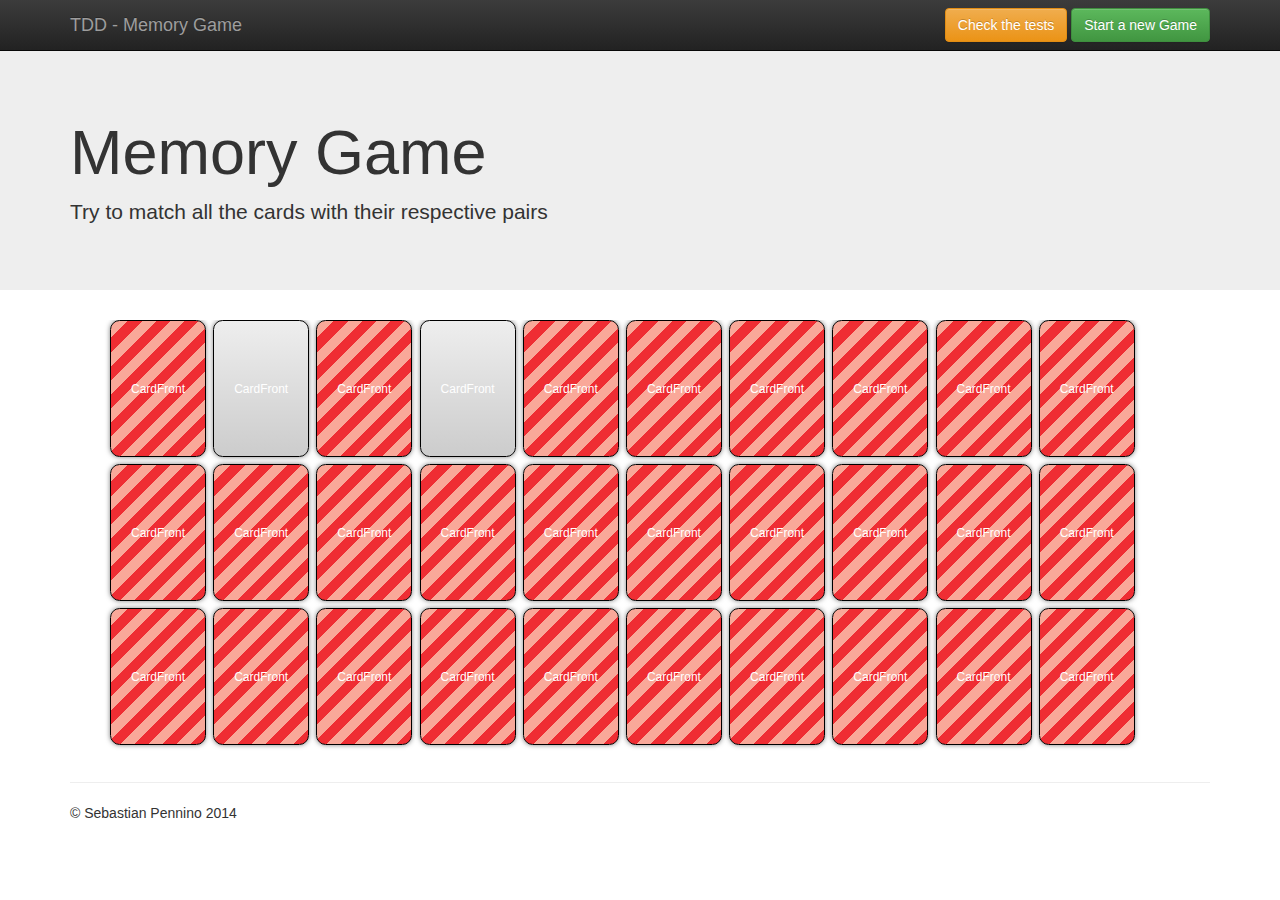
==== game.html @ ce6e9a43 "Initial commit: project structure, already using jasmine" ====
<!DOCTYPE html>
    <!--[if lt IE 7]>      <html class="no-js lt-ie9 lt-ie8 lt-ie7"> <![endif]-->
    <!--[if IE 7]>         <html class="no-js lt-ie9 lt-ie8"> <![endif]-->
    <!--[if IE 8]>         <html class="no-js lt-ie9"> <![endif]-->
    <!--[if gt IE 8]><!--> <html class="no-js"> <!--<![endif]-->
    <head>
        <meta charset="utf-8">
        <meta http-equiv="X-UA-Compatible" content="IE=edge,chrome=1">
        <title></title>
        <meta name="description" content="">
        <meta name="viewport" content="width=device-width, initial-scale=1">

        <link rel="stylesheet" href="css/bootstrap.min.css">
        <link rel="stylesheet" href="css/bootstrap-theme.min.css">
        <link rel="stylesheet" href="css/main.css">

        <!-- Favicon -->
        <link rel="apple-touch-icon" sizes="57x57" href="/apple-touch-icon-57x57.png">
        <link rel="apple-touch-icon" sizes="60x60" href="/apple-touch-icon-60x60.png">
        <link rel="apple-touch-icon" sizes="180x180" href="/apple-touch-icon-180x180.png">
        <link rel="icon" type="image/png" href="/favicon-96x96.png" sizes="96x96">
        <link rel="icon" type="image/png" href="/favicon-16x16.png" sizes="16x16">
        <link rel="icon" type="image/png" href="/favicon-32x32.png" sizes="32x32">
        <meta name="msapplication-TileColor" content="#da532c">
        <meta name="msapplication-TileImage" content="/mstile-144x144.png">

        <!--[if lt IE 9]>
            <script src="//html5shiv.googlecode.com/svn/trunk/html5.js"></script>
            <script>window.html5 || document.write('<script src="js/vendor/html5shiv.js"><\/script>')</script>
            <![endif]-->

        <script src="js/vendor/jquery.min.js"></script>
    </head>
<body>
        <!--[if lt IE 7]>
            <p class="browsehappy">You are using an <strong>outdated</strong> browser. Please <a href="http://browsehappy.com/">upgrade your browser</a> to improve your experience.</p>
            <![endif]-->
    <div class="navbar navbar-inverse navbar-fixed-top" role="navigation">
        <div class="container">
            <div class="navbar-header">
                <a class="navbar-brand" href="#">TDD - Memory Game</a>
            </div>
            <div class="navbar-collapse collapse">
                <form class="navbar-form navbar-right" role="form">
                    <a href="jasmine/SpecRunner.html" class="btn btn-warning">Check the tests</a>
                    <a href="jasmine/SpecRunner.html" class="btn btn-success">Start a new Game</a>
                </form>
            </div><!--/.navbar-collapse -->
        </div>
    </div>

    <!-- Main jumbotron for a primary marketing message or call to action -->
    <div class="jumbotron">
        <div class="container">
            <h1>Memory Game</h1>
            <p>Try to match all the cards with their respective pairs</p>
        </div>
    </div>

    <div class="container">
        <div class="row">
            <div class="col-md-12">
                <ul id="deck">
                    <li class="card">
                        <a class="front" href="#">CardFront</a>
                    </li>
                    <li class="card flip">
                        <a class="front" href="#">CardFront</a>
                    </li>
                    <li class="card">
                        <a class="front" href="#">CardFront</a>
                    </li>
                    <li class="card flip">
                        <a class="front" href="#">CardFront</a>
                    </li>
                    <li class="card">
                        <a class="front" href="#">CardFront</a>
                    </li>
                    <li class="card">
                        <a class="front" href="#">CardFront</a>
                    </li>
                    <li class="card">
                        <a class="front" href="#">CardFront</a>
                    </li>
                    <li class="card">
                        <a class="front" href="#">CardFront</a>
                    </li>
                    <li class="card">
                        <a class="front" href="#">CardFront</a>
                    </li>
                    <li class="card">
                        <a class="front" href="#">CardFront</a>
                    </li>
                    <li class="card">
                        <a class="front" href="#">CardFront</a>
                    </li>
                    <li class="card">
                        <a class="front" href="#">CardFront</a>
                    </li>
                    <li class="card">
                        <a class="front" href="#">CardFront</a>
                    </li>
                    <li class="card">
                        <a class="front" href="#">CardFront</a>
                    </li>
                    <li class="card">
                        <a class="front" href="#">CardFront</a>
                    </li>
                    <li class="card">
                        <a class="front" href="#">CardFront</a>
                    </li>
                    <li class="card">
                        <a class="front" href="#">CardFront</a>
                    </li>
                    <li class="card">
                        <a class="front" href="#">CardFront</a>
                    </li>
                    <li class="card">
                        <a class="front" href="#">CardFront</a>
                    </li>
                    <li class="card">
                        <a class="front" href="#">CardFront</a>
                    </li>
                    <li class="card">
                        <a class="front" href="#">CardFront</a>
                    </li>
                    <li class="card">
                        <a class="front" href="#">CardFront</a>
                    </li>
                    <li class="card">
                        <a class="front" href="#">CardFront</a>
                    </li>
                    <li class="card">
                        <a class="front" href="#">CardFront</a>
                    </li>
                    <li class="card">
                        <a class="front" href="#">CardFront</a>
                    </li>
                    <li class="card">
                        <a class="front" href="#">CardFront</a>
                    </li>
                    <li class="card">
                        <a class="front" href="#">CardFront</a>
                    </li>
                    <li class="card">
                        <a class="front" href="#">CardFront</a>
                    </li>
                    <li class="card">
                        <a class="front" href="#">CardFront</a>
                    </li>
                    <li class="card">
                        <a class="front" href="#">CardFront</a>
                    </li>
                </ul>
            </div>
        </div>

        <hr>
        <footer>
            <p>&copy; Sebastian Pennino 2014</p>
        </footer>
    </div><!-- /container -->


<!-- Load javascript files -->

<script src="js/app.js"></script>
<script src="js/utils.js"></script>


</body>
</html>
---- css/main.css ----
/* ==========================================================================
   General styles
   ========================================================================== */
body{
  padding: 50px 0;
}

/* ==========================================================================
   Styles for Memory Game
   ========================================================================== */
#deck{
  font-size: 6px; /* Im using this to set the base size of the EMs, thus afecting the card scale */
  overflow: hidden;
}
#deck .card{
  display: block;
  float: left;
}
#deck .card .front{
  width: 8em;
  height: 11.4em;
  margin: 0 0.6em 0.6em 0;
  display: block;
  border: 1px solid black;
  background-color: #fff;
  border-radius: 0.8em;
  box-shadow: 0 0 5px rgba(0,0,0,0.5);
  text-align: center;
  line-height: 11.4em;
  font-size: 2em;
  text-decoration: none;
  color: white;
  background: repeating-linear-gradient(
    -45deg,
    #ef2d33,
    #ef2d33 10px,
    #f9a899 10px,
    #f9a899 20px
  );
}

#deck .card.flip .front{
  background: rgb(238,238,238); /* Old browsers */
  background: linear-gradient(to bottom,  rgba(238,238,238,1) 0%,rgba(204,204,204,1) 100%); /* W3C */
}
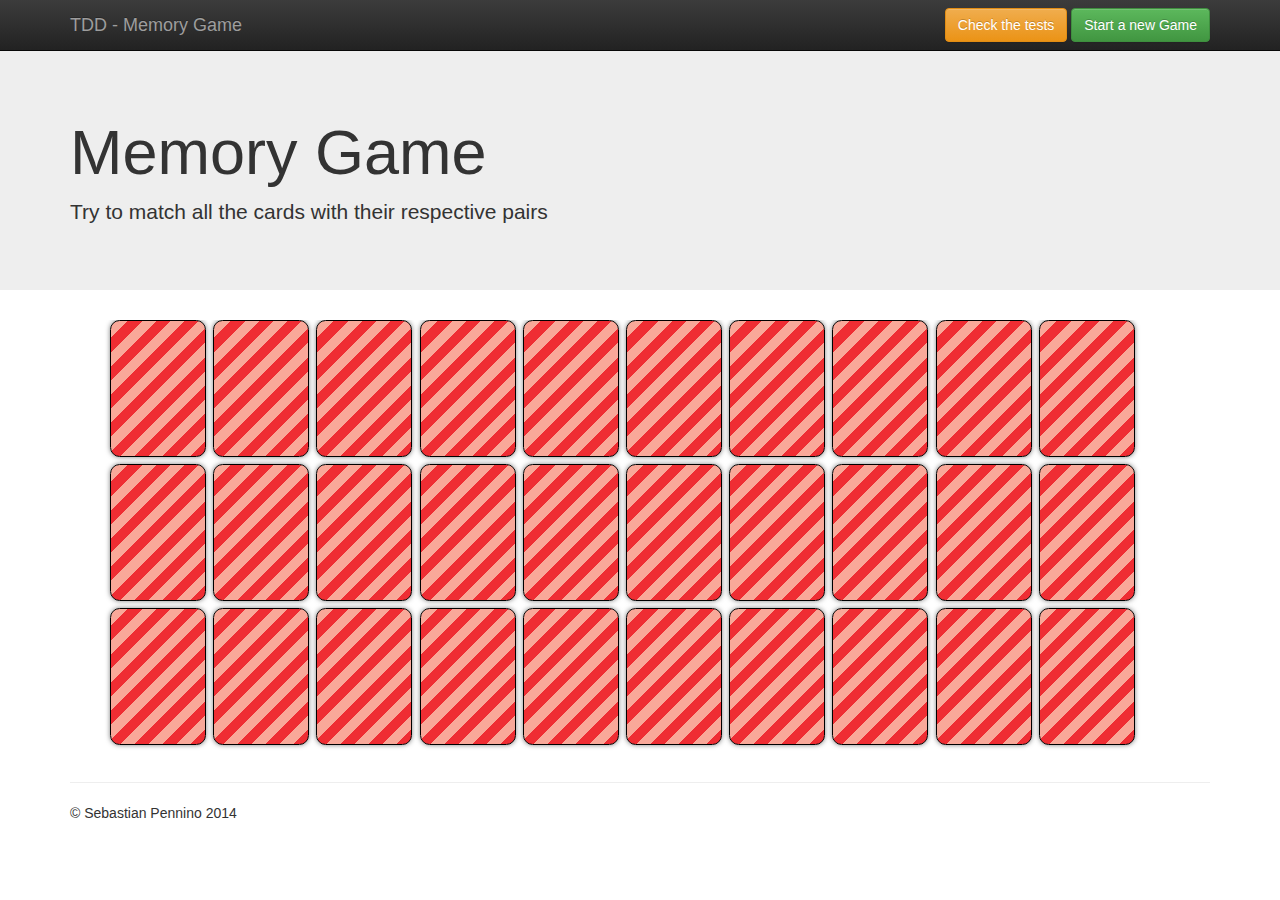
==== commit 61d72fed: "Added a span with the card name, not visible until flipped" ====
--- a/game.html
+++ b/game.html
@@ -6,7 +6,7 @@
     <head>
         <meta charset="utf-8">
         <meta http-equiv="X-UA-Compatible" content="IE=edge,chrome=1">
-        <title></title>
+        <title>Memory Game</title>
         <meta name="description" content="">
         <meta name="viewport" content="width=device-width, initial-scale=1">
 
@@ -29,7 +29,7 @@
             <script>window.html5 || document.write('<script src="js/vendor/html5shiv.js"><\/script>')</script>
             <![endif]-->
 
-        <script src="js/vendor/jquery.min.js"></script>
+
     </head>
 <body>
         <!--[if lt IE 7]>
@@ -62,94 +62,154 @@
             <div class="col-md-12">
                 <ul id="deck">
                     <li class="card">
-                        <a class="front" href="#">CardFront</a>
-                    </li>
-                    <li class="card flip">
-                        <a class="front" href="#">CardFront</a>
-                    </li>
-                    <li class="card">
-                        <a class="front" href="#">CardFront</a>
-                    </li>
-                    <li class="card flip">
-                        <a class="front" href="#">CardFront</a>
-                    </li>
-                    <li class="card">
-                        <a class="front" href="#">CardFront</a>
-                    </li>
-                    <li class="card">
-                        <a class="front" href="#">CardFront</a>
-                    </li>
-                    <li class="card">
-                        <a class="front" href="#">CardFront</a>
-                    </li>
-                    <li class="card">
-                        <a class="front" href="#">CardFront</a>
-                    </li>
-                    <li class="card">
-                        <a class="front" href="#">CardFront</a>
-                    </li>
-                    <li class="card">
-                        <a class="front" href="#">CardFront</a>
-                    </li>
-                    <li class="card">
-                        <a class="front" href="#">CardFront</a>
-                    </li>
-                    <li class="card">
-                        <a class="front" href="#">CardFront</a>
-                    </li>
-                    <li class="card">
-                        <a class="front" href="#">CardFront</a>
-                    </li>
-                    <li class="card">
-                        <a class="front" href="#">CardFront</a>
-                    </li>
-                    <li class="card">
-                        <a class="front" href="#">CardFront</a>
-                    </li>
-                    <li class="card">
-                        <a class="front" href="#">CardFront</a>
-                    </li>
-                    <li class="card">
-                        <a class="front" href="#">CardFront</a>
-                    </li>
-                    <li class="card">
-                        <a class="front" href="#">CardFront</a>
-                    </li>
-                    <li class="card">
-                        <a class="front" href="#">CardFront</a>
-                    </li>
-                    <li class="card">
-                        <a class="front" href="#">CardFront</a>
-                    </li>
-                    <li class="card">
-                        <a class="front" href="#">CardFront</a>
-                    </li>
-                    <li class="card">
-                        <a class="front" href="#">CardFront</a>
-                    </li>
-                    <li class="card">
-                        <a class="front" href="#">CardFront</a>
-                    </li>
-                    <li class="card">
-                        <a class="front" href="#">CardFront</a>
-                    </li>
-                    <li class="card">
-                        <a class="front" href="#">CardFront</a>
-                    </li>
-                    <li class="card">
-                        <a class="front" href="#">CardFront</a>
-                    </li>
-                    <li class="card">
-                        <a class="front" href="#">CardFront</a>
-                    </li>
-                    <li class="card">
-                        <a class="front" href="#">CardFront</a>
-                    </li>
-                    <li class="card">
-                        <a class="front" href="#">CardFront</a>
-                    </li>
-                    <li class="card">
-                        <a class="front" href="#">CardFront</a>
+                        <a class="front" href="#">
+                            <span>CardName</span>
+                        </a>
+                    </li>
+                    <li class="card">
+                        <a class="front" href="#">
+                            <span>CardName</span>
+                        </a>
+                    </li>
+                    <li class="card">
+                        <a class="front" href="#">
+                            <span>CardName</span>
+                        </a>
+                    </li>
+                    <li class="card">
+                        <a class="front" href="#">
+                            <span>CardName</span>
+                        </a>
+                    </li>
+                    <li class="card">
+                        <a class="front" href="#">
+                            <span>CardName</span>
+                        </a>
+                    </li>
+                    <li class="card">
+                        <a class="front" href="#">
+                            <span>CardName</span>
+                        </a>
+                    </li>
+                    <li class="card">
+                        <a class="front" href="#">
+                            <span>CardName</span>
+                        </a>
+                    </li>
+                    <li class="card">
+                        <a class="front" href="#">
+                            <span>CardName</span>
+                        </a>
+                    </li>
+                    <li class="card">
+                        <a class="front" href="#">
+                            <span>CardName</span>
+                        </a>
+                    </li>
+                    <li class="card">
+                        <a class="front" href="#">
+                            <span>CardName</span>
+                        </a>
+                    </li>
+                    <li class="card">
+                        <a class="front" href="#">
+                            <span>CardName</span>
+                        </a>
+                    </li>
+                    <li class="card">
+                        <a class="front" href="#">
+                            <span>CardName</span>
+                        </a>
+                    </li>
+                    <li class="card">
+                        <a class="front" href="#">
+                            <span>CardName</span>
+                        </a>
+                    </li>
+                    <li class="card">
+                        <a class="front" href="#">
+                            <span>CardName</span>
+                        </a>
+                    </li>
+                    <li class="card">
+                        <a class="front" href="#">
+                            <span>CardName</span>
+                        </a>
+                    </li>
+                    <li class="card">
+                        <a class="front" href="#">
+                            <span>CardName</span>
+                        </a>
+                    </li>
+                    <li class="card">
+                        <a class="front" href="#">
+                            <span>CardName</span>
+                        </a>
+                    </li>
+                    <li class="card">
+                        <a class="front" href="#">
+                            <span>CardName</span>
+                        </a>
+                    </li>
+                    <li class="card">
+                        <a class="front" href="#">
+                            <span>CardName</span>
+                        </a>
+                    </li>
+                    <li class="card">
+                        <a class="front" href="#">
+                            <span>CardName</span>
+                        </a>
+                    </li>
+                    <li class="card">
+                        <a class="front" href="#">
+                            <span>CardName</span>
+                        </a>
+                    </li>
+                    <li class="card">
+                        <a class="front" href="#">
+                            <span>CardName</span>
+                        </a>
+                    </li>
+                    <li class="card">
+                        <a class="front" href="#">
+                            <span>CardName</span>
+                        </a>
+                    </li>
+                    <li class="card">
+                        <a class="front" href="#">
+                            <span>CardName</span>
+                        </a>
+                    </li>
+                    <li class="card">
+                        <a class="front" href="#">
+                            <span>CardName</span>
+                        </a>
+                    </li>
+                    <li class="card">
+                        <a class="front" href="#">
+                            <span>CardName</span>
+                        </a>
+                    </li>
+                    <li class="card">
+                        <a class="front" href="#">
+                            <span>CardName</span>
+                        </a>
+                    </li>
+                    <li class="card">
+                        <a class="front" href="#">
+                            <span>CardName</span>
+                        </a>
+                    </li>
+                    <li class="card">
+                        <a class="front" href="#">
+                            <span>CardName</span>
+                        </a>
+                    </li>
+                    <li class="card">
+                        <a class="front" href="#">
+                            <span>CardName</span>
+                        </a>
                     </li>
                 </ul>
             </div>
@@ -162,10 +222,13 @@
     </div><!-- /container -->
 
 
+<!-- Remove in the final version -->
+<script src="js/vendor/jquery.min.js"></script>
+
 <!-- Load javascript files -->
-
 <script src="js/app.js"></script>
 <script src="js/utils.js"></script>
+<script src="js/controllers.js"></script>
 
 
 </body>
--- a/css/main.css
+++ b/css/main.css
@@ -29,7 +29,7 @@
   line-height: 11.4em;
   font-size: 2em;
   text-decoration: none;
-  color: white;
+  color: black;
   background: repeating-linear-gradient(
     -45deg,
     #ef2d33,
@@ -39,7 +39,20 @@
   );
 }
 
-#deck .card.flip .front{
+#deck .card span{
+  opacity: 0;
+}
+#deck .card.flipped span,
+#deck .card.found span
+{
+  opacity: 1;
+}
+#deck .card.found .front{
+  border: 1px solid blue;
+  color: blue;
+}
+
+#deck .card.flipped .front{
   background: rgb(238,238,238); /* Old browsers */
   background: linear-gradient(to bottom,  rgba(238,238,238,1) 0%,rgba(204,204,204,1) 100%); /* W3C */
 }
